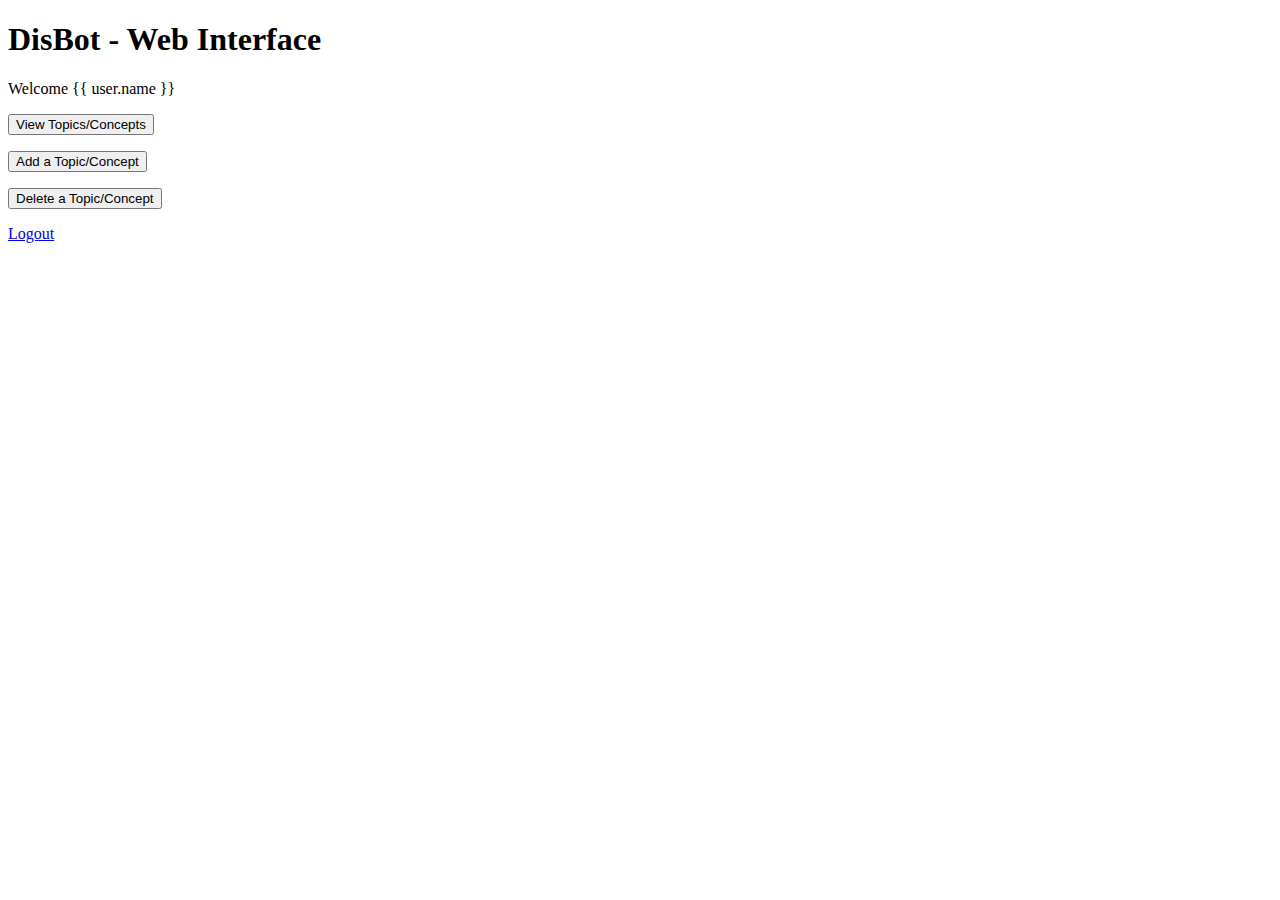
==== templates/index.html @ 6cf1c24b "Added Flask web app code" ====
<!DOCTYPE html>
<html lang="en">
<head>
	<meta charset="utf-8" />
	<title>DisBot Web Interface - Index Page</title>
	<link href="styles/style.css" rel="stylesheet"/>
</head>
<body>
	<h1>DisBot - Web Interface</h1>
	<p id='welcome'>Welcome {{ user.name }}</p>
	<p><button id="displayTopics">View Topics/Concepts</button></p>
	<p><button id="addTopic">Add a Topic/Concept</button></p>
	<p><button id="deleteTopic">Delete a Topic/Concept</button></p>

	<a href="/logout/">Logout</a>

	<script type="text/javascript">
		document.getElementById("displayTopics").onclick = function() {
			location.href = "/displayTopics/";
		};

		document.getElementById("addTopic").onclick = function() {
			location.href = "/addTopic/";
		};

		document.getElementById("deleteTopic").onclick = function() {
			location.href = "/deleteTopic/";
		};
	</script>

</body>
</html>
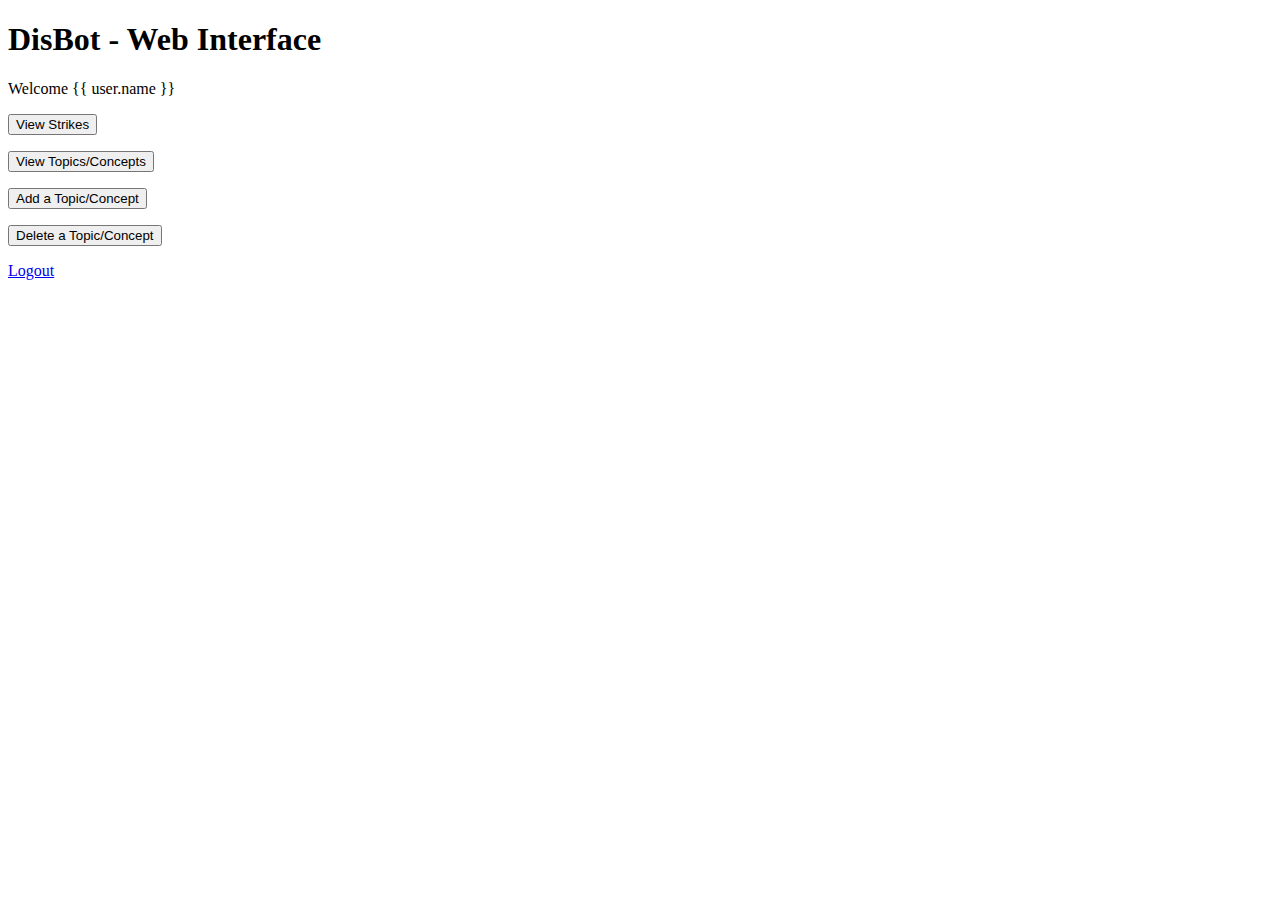
==== commit dae71baa: "Added button to access displayStrikes.html" ====
--- a/templates/index.html
+++ b/templates/index.html
@@ -9,6 +9,7 @@
 <body>
 	<h1>DisBot - Web Interface</h1>
 	<p id='welcome'>Welcome {{ user.name }}</p>
+	<p><button id="displayStrikes">View Strikes</button></p>
 	<p><button id="displayTopics">View Topics/Concepts</button></p>
 	<p><button id="addTopic">Add a Topic/Concept</button></p>
 	<p><button id="deleteTopic">Delete a Topic/Concept</button></p>
@@ -16,6 +17,10 @@
 	<a href="/logout/">Logout</a>
 
 	<script type="text/javascript">
+		document.getElementById("displayStrikes").onclick = function() {
+			location.href = "/displayStrikes/";
+		};
+
 		document.getElementById("displayTopics").onclick = function() {
 			location.href = "/displayTopics/";
 		};
